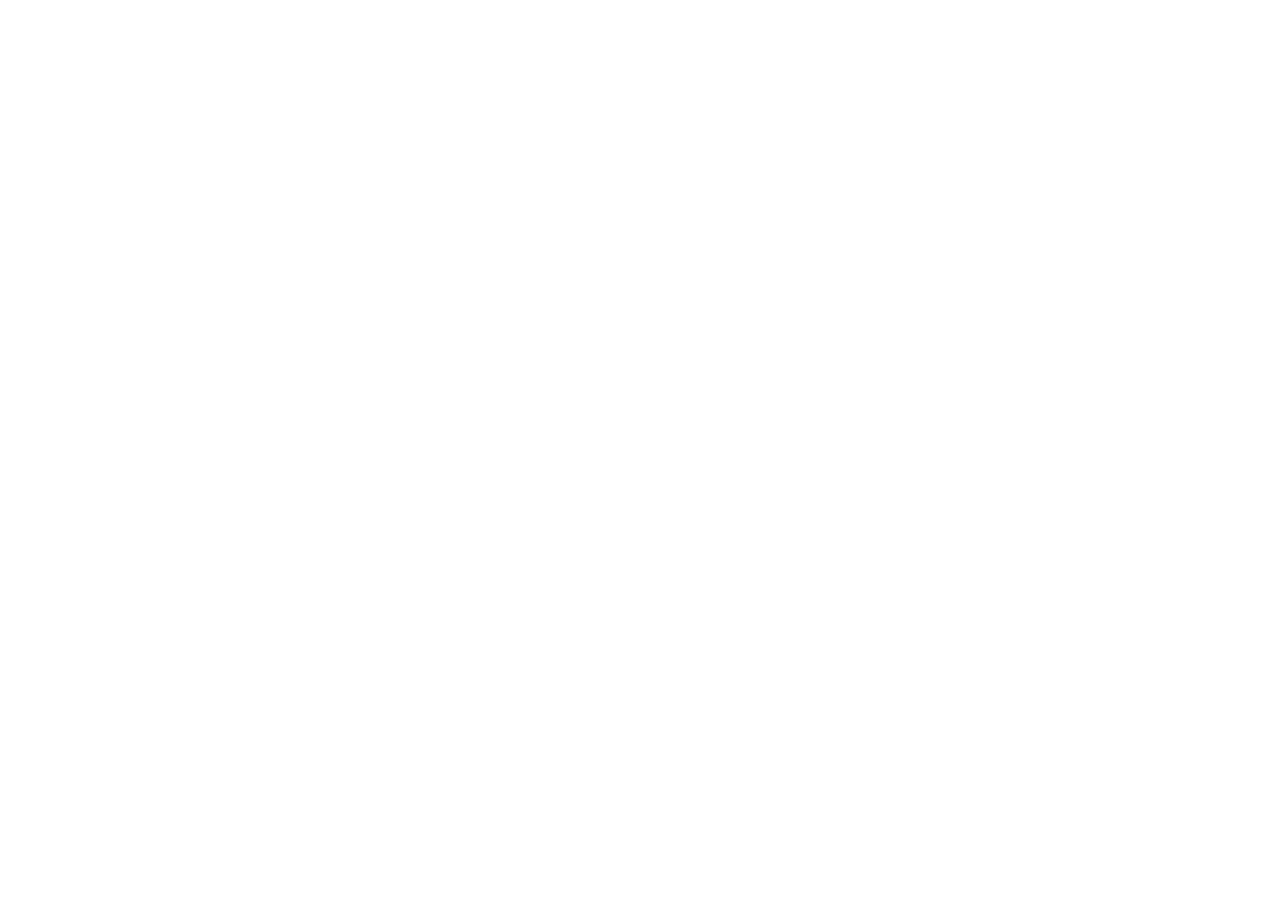
==== index.html @ 8219001e "booKeeper" ====
<!DOCTYPE html>
<html>
<link rel="stylesheet" type="text/css" href="style.css">
  <head>
    <title></title>
  </head>
  <body>
<a href="login.html"></a>
<a href="sign-up.html"></a>
  </body>
</html>
---- style.css ----
label {
	display: inline-block;
	text-align: left;
	width: 130px;



}
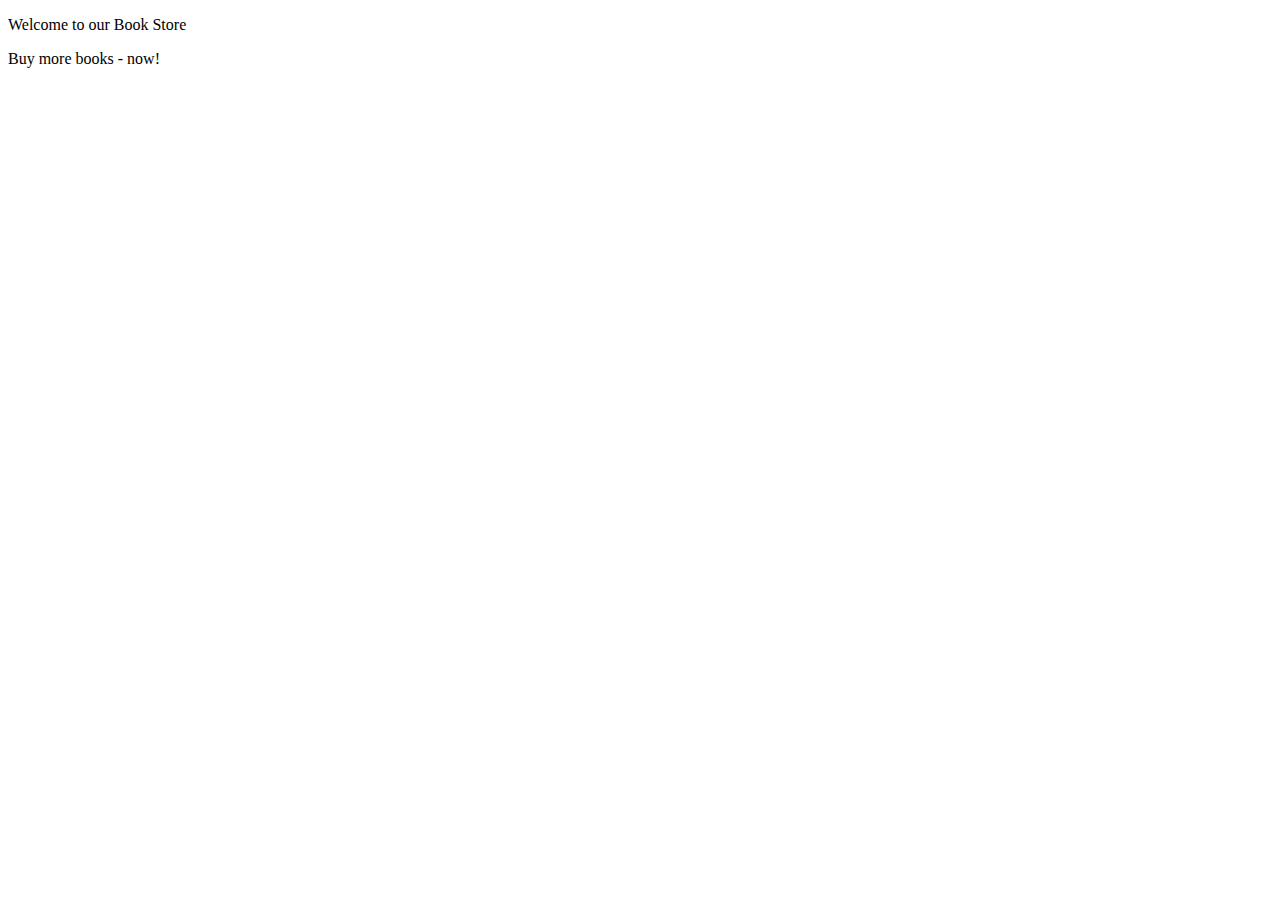
==== commit c06dac46: "booKeeper-DOM" ====
--- a/index.html
+++ b/index.html
@@ -7,5 +7,11 @@
   <body>
 <a href="login.html"></a>
 <a href="sign-up.html"></a>
+<div id='outerdiv' name='div1' data-info='foo' class='box1'>
+        <div id='innerdiv' name='div2' data-info='bar' class='box2'>
+            <p id='t1'>Welcome to our Book Store</p>
+            <p id='t2'>Buy more books - now!</p>
+        </div>
+    </div>
   </body>
 </html>
